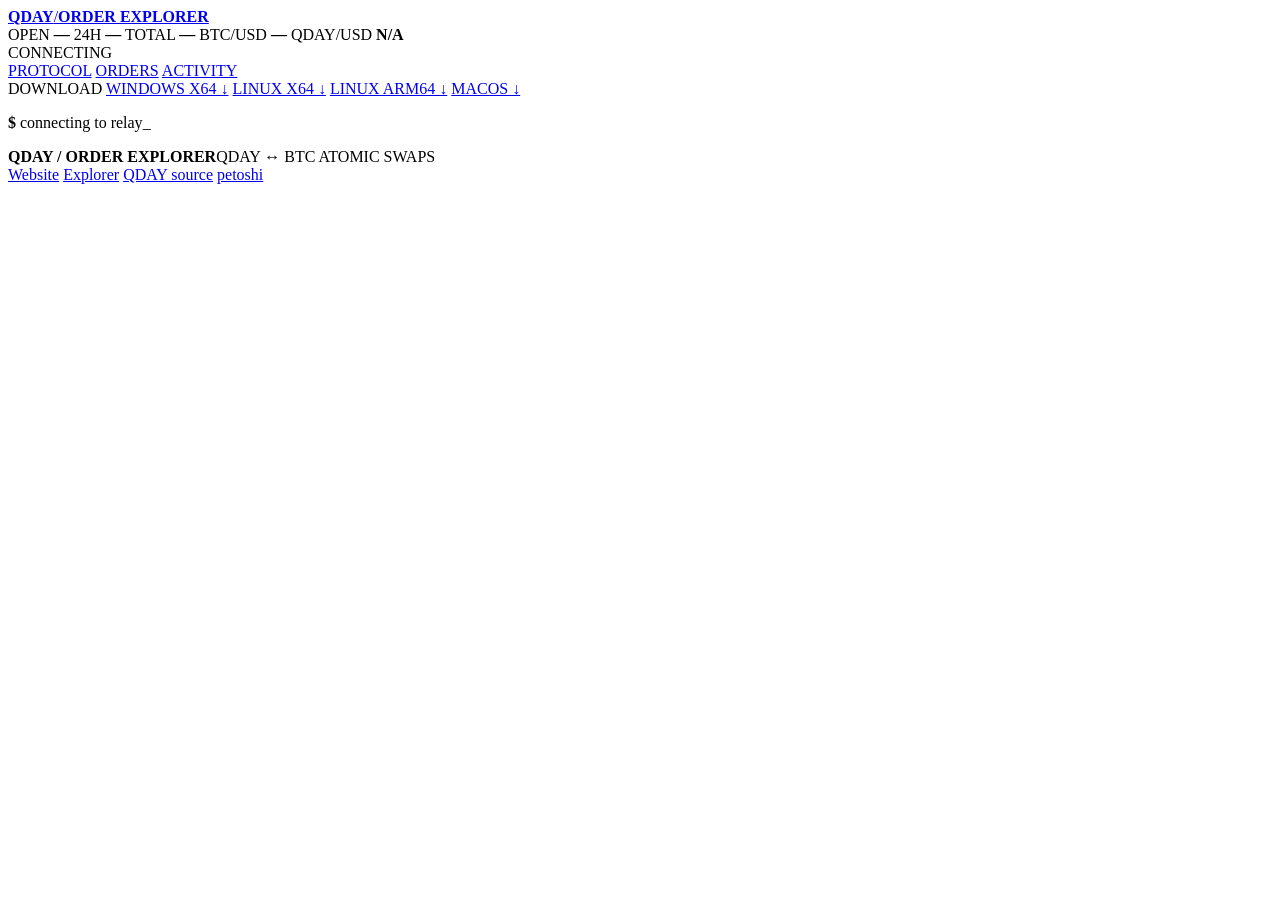
==== internal/relay/web/index.html @ c4e428bb "Add simple trading flow" ====
<!doctype html>
<html lang="en">
<head>
  <meta charset="utf-8">
  <meta name="viewport" content="width=device-width,initial-scale=1">
  <meta name="theme-color" content="#111216">
  <meta name="description" content="QDAY and Bitcoin atomic swap order explorer.">
  <title>QDAY Order Explorer</title>
  <link rel="icon" href="/favicon.svg">
  <link rel="stylesheet" href="/styles.css?v=5">
</head>
<body>
  <header class="site-header">
    <div class="header-line">
      <a class="brand route-link" href="/" aria-label="QDAY Order Explorer home"><strong>QDAY</strong><span>/</span><b>ORDER EXPLORER</b></a>
      <div class="header-stats" aria-label="Relay statistics">
        <span>OPEN <b id="header-open">—</b></span>
        <span>24H <b id="header-day">—</b></span>
        <span>TOTAL <b id="header-total">—</b></span>
        <span>BTC/USD <b id="header-btc-usd">—</b></span>
        <span>QDAY/USD <b id="header-qday-usd">N/A</b></span>
      </div>
      <div class="live-pill connecting"><i></i><span id="relay-pill">CONNECTING</span></div>
    </div>
    <div class="header-line header-tools">
      <nav class="main-nav" aria-label="Main navigation">
        <a class="route-link" data-nav="protocol" href="/">PROTOCOL</a>
        <a class="route-link" data-nav="market" href="/orders">ORDERS</a>
        <a class="route-link" data-nav="activity" href="/activity">ACTIVITY</a>
      </nav>
      <nav class="downloads" aria-label="Download QDAY Swap">
        <span>DOWNLOAD</span>
        <a href="https://github.com/petoshi/qday-swap/releases/latest/download/QDAY-Swap-windows-amd64.zip">WINDOWS X64 ↓</a>
        <a href="https://github.com/petoshi/qday-swap/releases/latest/download/QDAY-Swap-linux-amd64.tar.gz">LINUX X64 ↓</a>
        <a href="https://github.com/petoshi/qday-swap/releases/latest/download/QDAY-Swap-linux-arm64.tar.gz">LINUX ARM64 ↓</a>
        <a href="https://github.com/petoshi/qday-swap/releases/latest/download/QDAY-Swap-macos-universal.zip">MACOS ↓</a>
      </nav>
    </div>
  </header>

  <main id="app" aria-live="polite">
    <section class="loading-page"><p><b>$</b> connecting to relay<span class="terminal-cursor">_</span></p></section>
  </main>

  <footer>
    <div class="footer-brand"><strong>QDAY / ORDER EXPLORER</strong><span>QDAY ↔ BTC ATOMIC SWAPS</span></div>
    <div class="footer-links">
      <a href="https://pqday.com" target="_blank" rel="noreferrer">Website</a>
      <a href="https://explorer.pqday.com" target="_blank" rel="noreferrer">Explorer</a>
      <a href="https://github.com/petoshi/qday" target="_blank" rel="noreferrer">QDAY source</a>
      <a href="https://x.com/_petoshi" target="_blank" rel="noreferrer">petoshi</a>
    </div>
  </footer>

  <div id="toast" class="toast" role="status"></div>
  <script src="/app.js?v=5" defer></script>
</body>
</html>
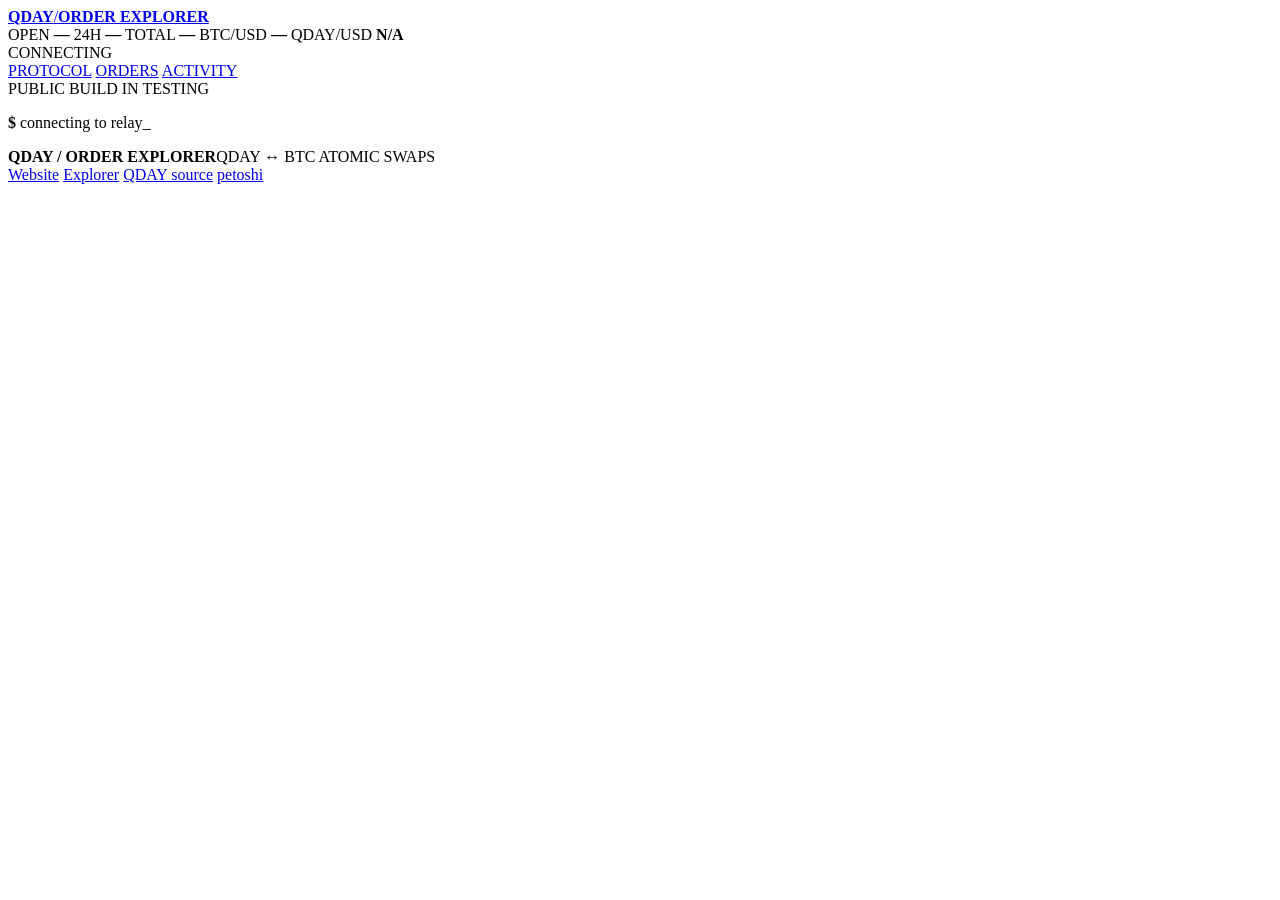
==== commit 83539a6d: "Clarify peer status and pause public downloads" ====
--- a/internal/relay/web/index.html
+++ b/internal/relay/web/index.html
@@ -7,7 +7,7 @@
   <meta name="description" content="QDAY and Bitcoin atomic swap order explorer.">
   <title>QDAY Order Explorer</title>
   <link rel="icon" href="/favicon.svg">
-  <link rel="stylesheet" href="/styles.css?v=5">
+  <link rel="stylesheet" href="/styles.css?v=10">
 </head>
 <body>
   <header class="site-header">
@@ -29,11 +29,7 @@
         <a class="route-link" data-nav="activity" href="/activity">ACTIVITY</a>
       </nav>
       <nav class="downloads" aria-label="Download QDAY Swap">
-        <span>DOWNLOAD</span>
-        <a href="https://github.com/petoshi/qday-swap/releases/latest/download/QDAY-Swap-windows-amd64.zip">WINDOWS X64 ↓</a>
-        <a href="https://github.com/petoshi/qday-swap/releases/latest/download/QDAY-Swap-linux-amd64.tar.gz">LINUX X64 ↓</a>
-        <a href="https://github.com/petoshi/qday-swap/releases/latest/download/QDAY-Swap-linux-arm64.tar.gz">LINUX ARM64 ↓</a>
-        <a href="https://github.com/petoshi/qday-swap/releases/latest/download/QDAY-Swap-macos-universal.zip">MACOS ↓</a>
+        <span class="build-pending">PUBLIC BUILD IN TESTING</span>
       </nav>
     </div>
   </header>
@@ -53,6 +49,6 @@
   </footer>
 
   <div id="toast" class="toast" role="status"></div>
-  <script src="/app.js?v=5" defer></script>
+  <script src="/app.js?v=10" defer></script>
 </body>
 </html>
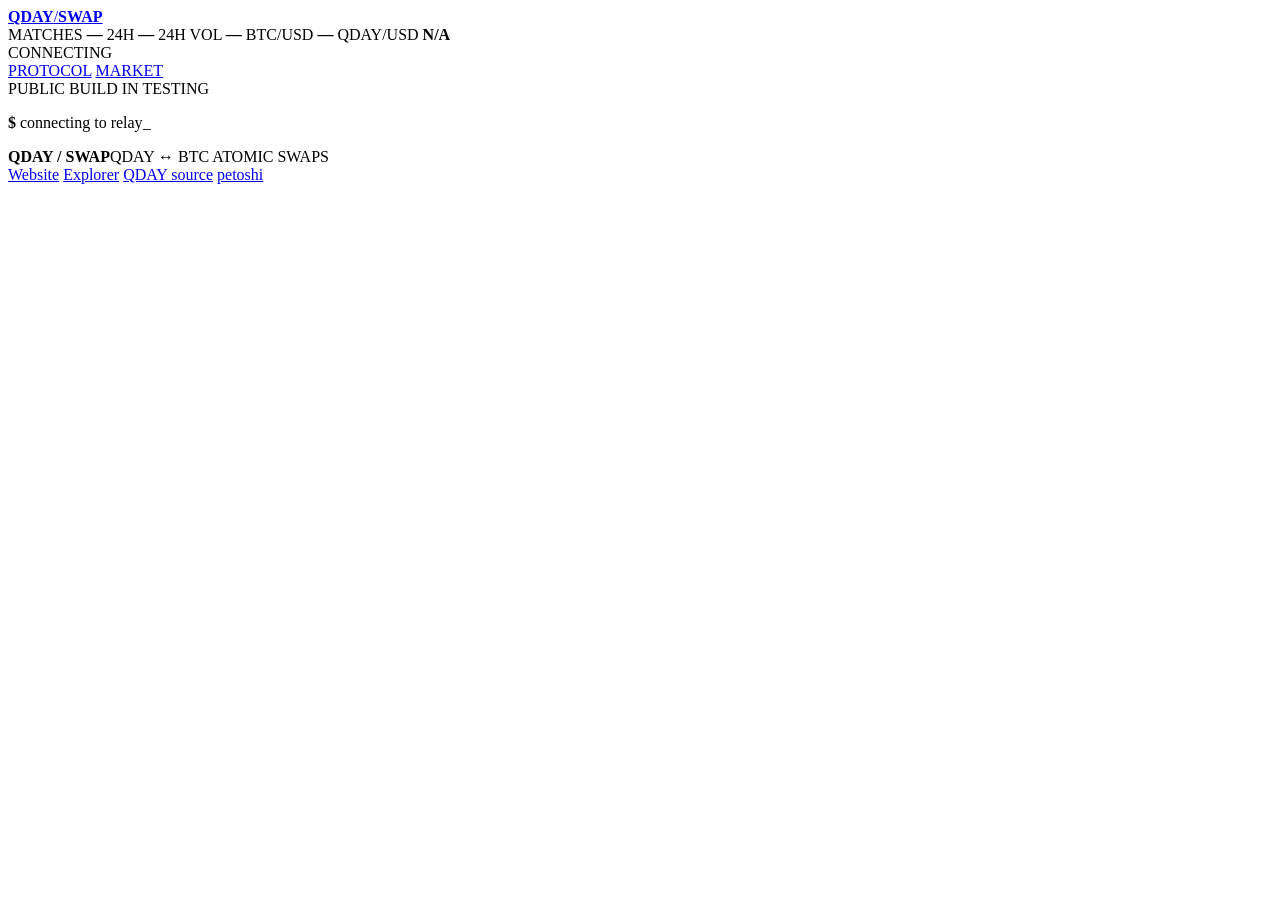
==== commit 52b426c0: "Replace public order feed with market chart" ====
--- a/internal/relay/web/index.html
+++ b/internal/relay/web/index.html
@@ -4,19 +4,19 @@
   <meta charset="utf-8">
   <meta name="viewport" content="width=device-width,initial-scale=1">
   <meta name="theme-color" content="#111216">
-  <meta name="description" content="QDAY and Bitcoin atomic swap order explorer.">
-  <title>QDAY Order Explorer</title>
+  <meta name="description" content="QDAY Swap protocol and QDAY Bitcoin market activity.">
+  <title>QDAY Swap</title>
   <link rel="icon" href="/favicon.svg">
-  <link rel="stylesheet" href="/styles.css?v=10">
+  <link rel="stylesheet" href="/styles.css?v=11">
 </head>
 <body>
   <header class="site-header">
     <div class="header-line">
-      <a class="brand route-link" href="/" aria-label="QDAY Order Explorer home"><strong>QDAY</strong><span>/</span><b>ORDER EXPLORER</b></a>
-      <div class="header-stats" aria-label="Relay statistics">
-        <span>OPEN <b id="header-open">—</b></span>
+      <a class="brand route-link" href="/" aria-label="QDAY Swap home"><strong>QDAY</strong><span>/</span><b>SWAP</b></a>
+      <div class="header-stats" aria-label="Market statistics">
+        <span>MATCHES <b id="header-matches">—</b></span>
         <span>24H <b id="header-day">—</b></span>
-        <span>TOTAL <b id="header-total">—</b></span>
+        <span>24H VOL <b id="header-volume">—</b></span>
         <span>BTC/USD <b id="header-btc-usd">—</b></span>
         <span>QDAY/USD <b id="header-qday-usd">N/A</b></span>
       </div>
@@ -25,8 +25,7 @@
     <div class="header-line header-tools">
       <nav class="main-nav" aria-label="Main navigation">
         <a class="route-link" data-nav="protocol" href="/">PROTOCOL</a>
-        <a class="route-link" data-nav="market" href="/orders">ORDERS</a>
-        <a class="route-link" data-nav="activity" href="/activity">ACTIVITY</a>
+        <a class="route-link" data-nav="market" href="/market">MARKET</a>
       </nav>
       <nav class="downloads" aria-label="Download QDAY Swap">
         <span class="build-pending">PUBLIC BUILD IN TESTING</span>
@@ -39,7 +38,7 @@
   </main>
 
   <footer>
-    <div class="footer-brand"><strong>QDAY / ORDER EXPLORER</strong><span>QDAY ↔ BTC ATOMIC SWAPS</span></div>
+    <div class="footer-brand"><strong>QDAY / SWAP</strong><span>QDAY ↔ BTC ATOMIC SWAPS</span></div>
     <div class="footer-links">
       <a href="https://pqday.com" target="_blank" rel="noreferrer">Website</a>
       <a href="https://explorer.pqday.com" target="_blank" rel="noreferrer">Explorer</a>
@@ -49,6 +48,6 @@
   </footer>
 
   <div id="toast" class="toast" role="status"></div>
-  <script src="/app.js?v=10" defer></script>
+  <script src="/app.js?v=11" defer></script>
 </body>
 </html>
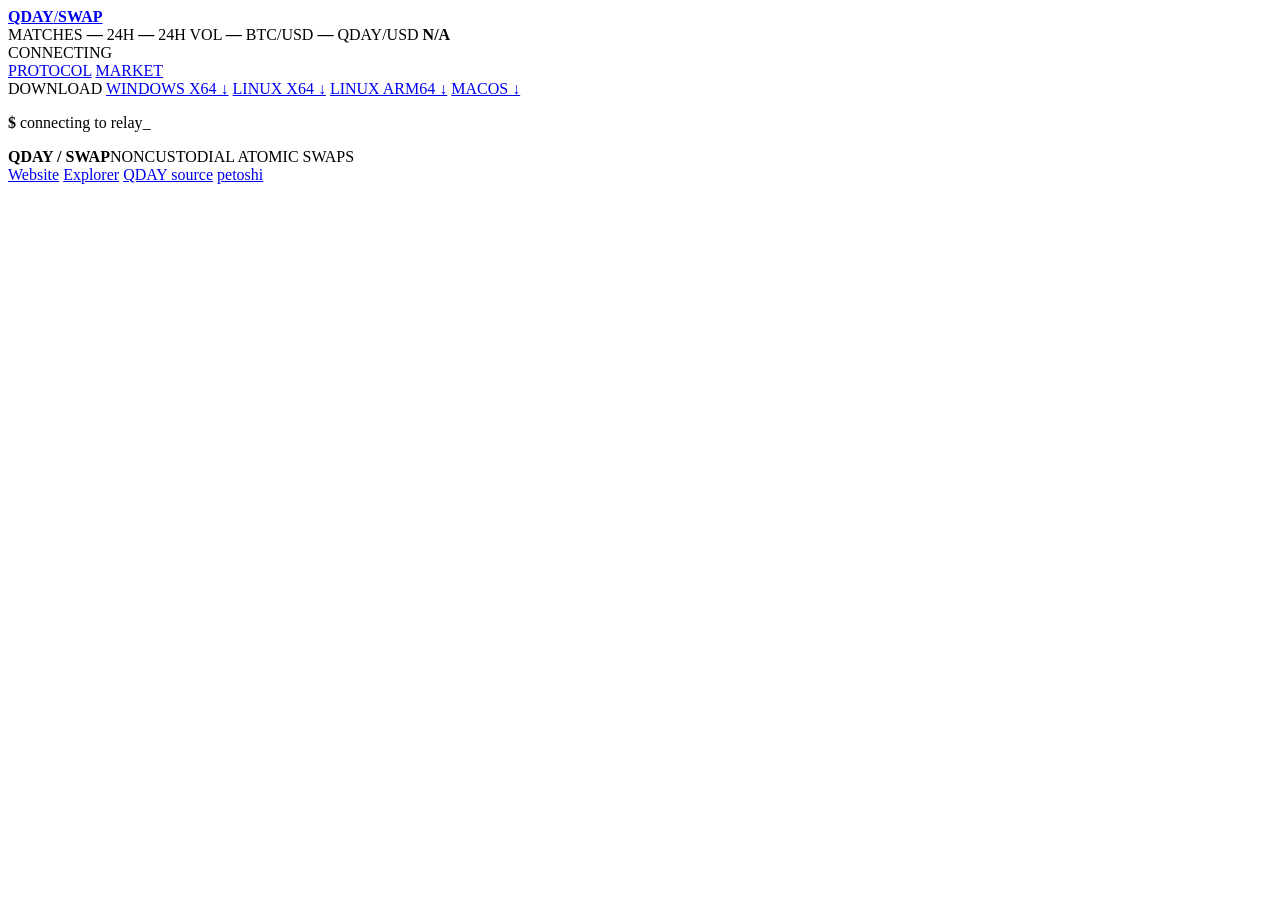
==== commit 01f3afca: "Publish protocol downloads and walletd restart fix" ====
--- a/internal/relay/web/index.html
+++ b/internal/relay/web/index.html
@@ -4,10 +4,10 @@
   <meta charset="utf-8">
   <meta name="viewport" content="width=device-width,initial-scale=1">
   <meta name="theme-color" content="#111216">
-  <meta name="description" content="QDAY Swap protocol and QDAY Bitcoin market activity.">
+  <meta name="description" content="QDAY Swap noncustodial atomic swap protocol and matched market activity.">
   <title>QDAY Swap</title>
   <link rel="icon" href="/favicon.svg">
-  <link rel="stylesheet" href="/styles.css?v=11">
+  <link rel="stylesheet" href="/styles.css?v=12">
 </head>
 <body>
   <header class="site-header">
@@ -28,7 +28,11 @@
         <a class="route-link" data-nav="market" href="/market">MARKET</a>
       </nav>
       <nav class="downloads" aria-label="Download QDAY Swap">
-        <span class="build-pending">PUBLIC BUILD IN TESTING</span>
+        <span>DOWNLOAD</span>
+        <a href="https://github.com/petoshi/qday-swap/releases/download/v1.0.0/QDAY-Swap-windows-amd64.zip">WINDOWS X64 ↓</a>
+        <a href="https://github.com/petoshi/qday-swap/releases/download/v1.0.0/QDAY-Swap-linux-amd64.tar.gz">LINUX X64 ↓</a>
+        <a href="https://github.com/petoshi/qday-swap/releases/download/v1.0.0/QDAY-Swap-linux-arm64.tar.gz">LINUX ARM64 ↓</a>
+        <a href="https://github.com/petoshi/qday-swap/releases/download/v1.0.0/QDAY-Swap-macos-universal.zip">MACOS ↓</a>
       </nav>
     </div>
   </header>
@@ -38,7 +42,7 @@
   </main>
 
   <footer>
-    <div class="footer-brand"><strong>QDAY / SWAP</strong><span>QDAY ↔ BTC ATOMIC SWAPS</span></div>
+    <div class="footer-brand"><strong>QDAY / SWAP</strong><span>NONCUSTODIAL ATOMIC SWAPS</span></div>
     <div class="footer-links">
       <a href="https://pqday.com" target="_blank" rel="noreferrer">Website</a>
       <a href="https://explorer.pqday.com" target="_blank" rel="noreferrer">Explorer</a>
@@ -48,6 +52,6 @@
   </footer>
 
   <div id="toast" class="toast" role="status"></div>
-  <script src="/app.js?v=11" defer></script>
+  <script src="/app.js?v=12" defer></script>
 </body>
 </html>
